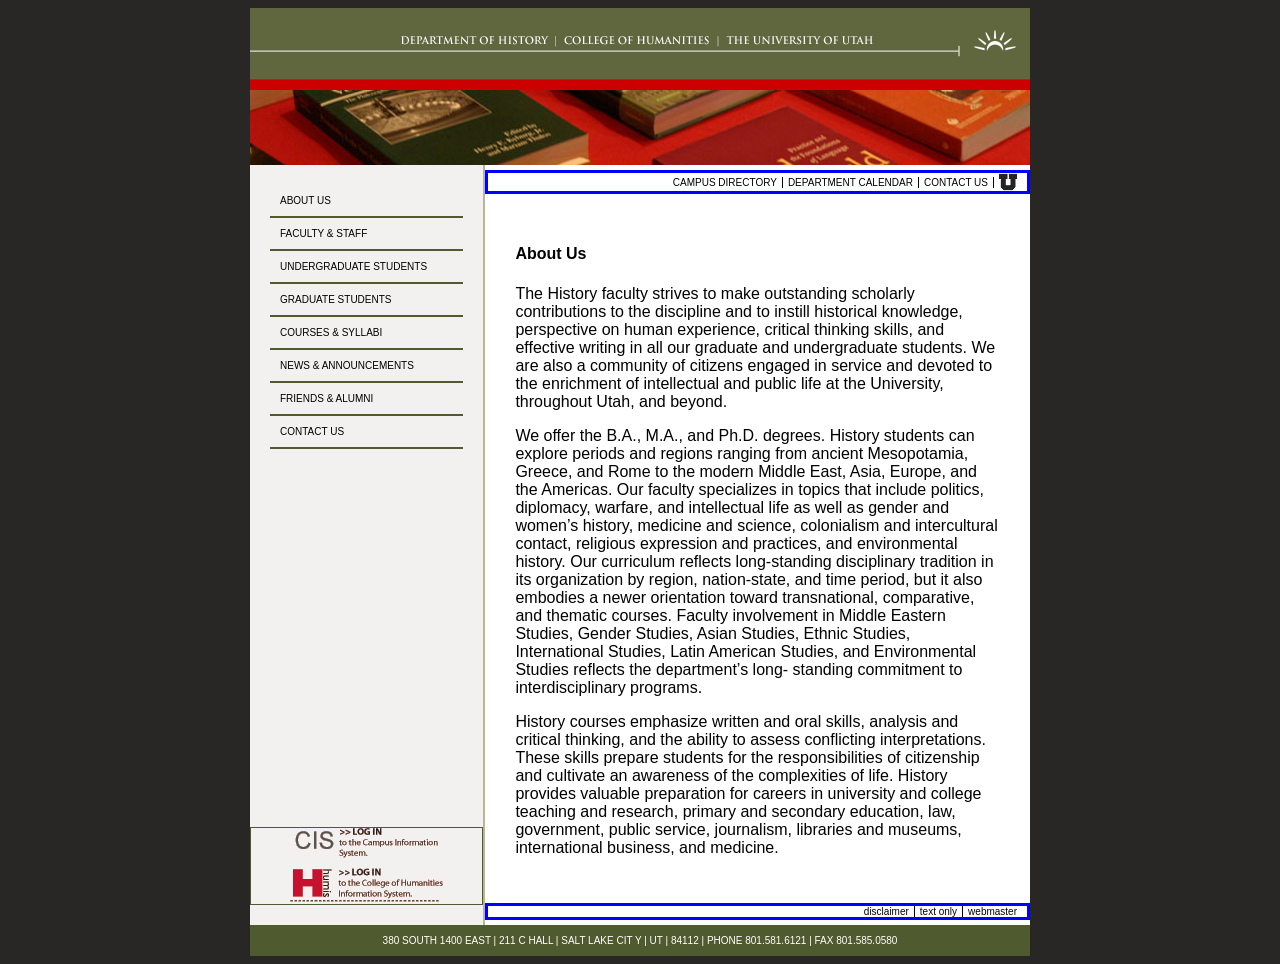
==== about-us.html @ 0486ecc4 "Ironed out the styling, created a couple of new pages, and now we are ready to build three more and " ====
<!DOCTYPE html>
<html lang="en">
<head>
    <meta charset="UTF-8">
    <title>HUMIS mobile-first flexbox responsive layout</title>
    <link rel="stylesheet" href="inner-styles.css">
    <meta name="viewport" content="width=device-width,initial-scale=1">
</head>
<body>

<section class="container">

    <header>
        <img src="files/historyHeader.gif" alt="HUMIS project"/>
        <img src="files/histBooks01.jpg" alt="Books on a table"/>
    </header>

    <section class="middle">
        <div class="left-side">
            <nav class="left-nav">
                <a href="about-us.html">About us</a>
                <a href="#">Faculty &amp; staff</a>
                <a href="#">Undergraduate students</a>
                <a href="#">Graduate students</a>
                <a href="#">Courses &amp; syllabi</a>
                <a href="#">News &amp; announcements</a>
                <a href="#">Friends &amp; alumni</a>
                <a href="contact-us.html">Contact us</a>
            </nav>

            <div class="login-links">
                <img src="files/login-cis.gif" alt="Log into CIS"/>
                <img src="files/login-humis.gif" alt="Log into HUMIS"/>
            </div>
        </div>

        <section class="inner">

            <nav class="drop-down-menu">
                Navigate:

                <label for="major-navigation">
                    <select name="major-navigation" id="major-navigation">
                        <option value="about-us.html" class="active">About us</option>
                        <option value="#">Faculty &amp; staff</option>
                        <option value="#">Undergraduate students</option>
                        <option value="#">Graduate students</option>
                        <option value="#">Courses &amp; syllabi</option>
                        <option value="#">News &amp; announcements</option>
                        <option value="#">Friends &amp; alumni</option>
                        <option value="#">Contact us</option>
                    </select>
                </label>
            </nav>

            <nav class="minor top">
                <a href="#">Campus directory</a>
                <a href="#">Department calendar</a>
                <a href="contact-us.html">Contact us</a>

                <a href="#">
                    <img src="files/u_small.gif" alt="U of U Logo"/>
                </a>
            </nav>

            <main>
                <h1>About Us</h1>

                <p>The History faculty strives to make outstanding scholarly contributions to the discipline
                    and to instill historical knowledge, perspective on human experience, critical thinking
                    skills, and effective writing in all our graduate and undergraduate students. We are
                    also a community of citizens engaged in service and devoted to the enrichment of
                    intellectual and public life at the University, throughout Utah, and beyond.</p>

                <p>We offer the B.A., M.A., and Ph.D. degrees. History
                    students can explore periods and regions ranging
                    from ancient Mesopotamia, Greece, and Rome to the
                    modern Middle East, Asia, Europe, and the Americas.
                    Our faculty specializes in topics that include politics,
                    diplomacy, warfare, and intellectual life as well as
                    gender and women’s history, medicine and science,
                    colonialism and intercultural contact, religious
                    expression and practices, and environmental history.
                    Our curriculum reflects long-standing disciplinary
                    tradition in its organization by region, nation-state,
                    and time period, but it also embodies a newer
                    orientation toward transnational, comparative, and
                    thematic courses. Faculty involvement in Middle
                    Eastern Studies, Gender Studies, Asian Studies, Ethnic Studies, International Studies,
                    Latin American Studies, and Environmental Studies reflects the department’s long-
                    standing commitment to interdisciplinary programs.</p>

                <p>History courses emphasize written and oral skills, analysis and critical thinking, and
                    the ability to assess conflicting interpretations. These skills prepare students for the
                    responsibilities of citizenship and cultivate an awareness of the complexities of life.
                    History provides valuable preparation for careers in university and college teaching
                    and research, primary and secondary education, law, government, public service,
                    journalism, libraries and museums, international business, and medicine.</p>
            </main>

            <nav class="minor bottom">
                <a href="#">Disclaimer</a>
                <a href="#">Text only</a>
                <a href="#">Webmaster</a>
            </nav>

        </section>
    </section>

    <footer>
        380 SOUTH 1400 EAST | 211 C HALL | SALT LAKE CIT Y | UT | 84112 | PHONE 801.581.6121 | FAX 801.585.0580
    </footer>

</section>

</body>
</html>
---- inner-styles.css ----
:root {
    --engDeptGreen: #505A2F;
    --black: #000;
    --green-light: #B4B697;
    --grey-light: #F2F1F0;
}

/* Mobile first */
body {
    background-color: #282726;
    display: flex;
    justify-content: center;
    font-family: Arial, Helvetica, sans-serif;

    section.container {
        background-color: white;
        display: flex;
        flex-direction: column;
        min-height: 70vh;
        justify-content: space-between;
        max-width: 780px;

        header {
            img {
                width: 100%;
                display: block;
            }
        }

        section.middle {
            height: 100%;
            display: flex;
            flex-direction: column;

            div.left-side {
                display: none;
            }

            section.inner {
                display: flex;
                flex-direction: column;
                justify-content: space-between;
                height: 100%;

                nav.drop-down-menu {
                    display: flex;
                    gap: 20px;
                    justify-content: space-between;
                    background-color: grey;
                    padding: 20px 10px;

                    label{
                        select{
                            width: 100%;
                        }
                    }
                }

                nav.minor {
                    display: flex;
                    justify-content: center;
                    font-size: 10px;
                    border: 3px solid blue;
                    align-items: center;

                    a {
                        color: var(--black);
                        border-right: 1px solid black;
                        padding-right: 5px;
                        margin-right: 5px;
                        text-decoration: none;

                        &:hover {
                            text-decoration: underline;
                        }

                        img {
                            vertical-align: middle;
                        }

                        &:last-of-type {
                            border-right: none;
                        }
                    }


                    &.top {
                        text-transform: uppercase;
                        margin-top: 5px;
                        order: -2;

                    }
                    &.bottom {
                        text-transform: lowercase;
                        margin-bottom: 5px;
                    }
                }

                main {
                    padding: 30px;
                }
            }
        }

        footer {
            color: white;
            background-color: var(--engDeptGreen);
            text-align: center;
            padding: 10px;
            font-size: 10px;
        }


        /* Tablet and up overrides */
        @media screen and (width >= 600px) {
            section.middle {
                flex-direction: row;

                div.left-side {
                    display: flex;
                    flex-direction: column;
                    justify-content: space-between;
                    width: 30%;
                    background-color: var(--grey-light);
                    border-right: 2px solid var(--green-light);
                    padding-bottom: 20px;

                    nav.left-nav {
                        margin: 20px 20px 0;

                        a {
                            display: block;
                            text-transform: uppercase;
                            font-size: 10px;
                            color: var(--black);
                            border-bottom: 2px solid var(--engDeptGreen);
                            text-decoration: none;
                            padding: 10px 0 10px 10px;

                            &:hover {
                                background-color: var(--engDeptGreen);
                                color: #fff;
                            }

                            &.active{
                                font-weight: bold;
                            }
                        }
                    }

                    div.login-links{
                        border: 1px solid var(--engDeptGreen);
                        display: flex;
                        flex-direction: column;
                        align-items: center;
                        gap: 10px;
                    }
                }

                section.inner {
                    width: 70%;

                    nav.drop-down-menu {
                        display: none;
                    }

                    nav.minor {
                        justify-content: flex-end;
                    }
                }
            }
        }
    }
}
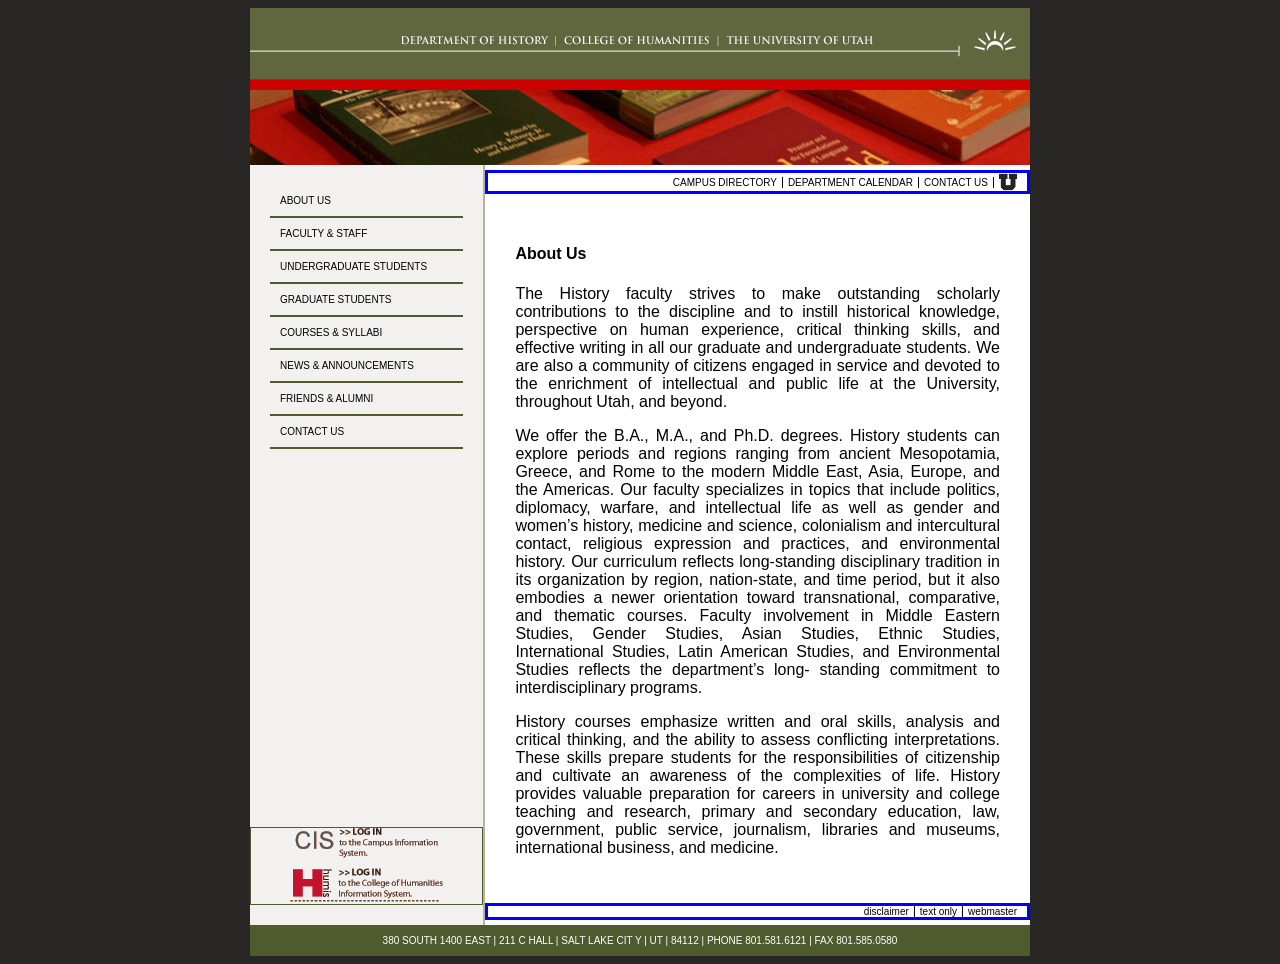
==== commit 5f1ab6f1: "Added the images & typography css pages" ====
--- a/about-us.html
+++ b/about-us.html
@@ -4,6 +4,7 @@
     <meta charset="UTF-8">
     <title>HUMIS mobile-first flexbox responsive layout</title>
     <link rel="stylesheet" href="inner-styles.css">
+    <link rel="stylesheet" href="typography.css">
     <meta name="viewport" content="width=device-width,initial-scale=1">
 </head>
 <body>
--- a/typography.css
+++ b/typography.css
@@ -0,0 +1,5 @@
+main{
+    p{
+        text-align: justify;
+    }
+}
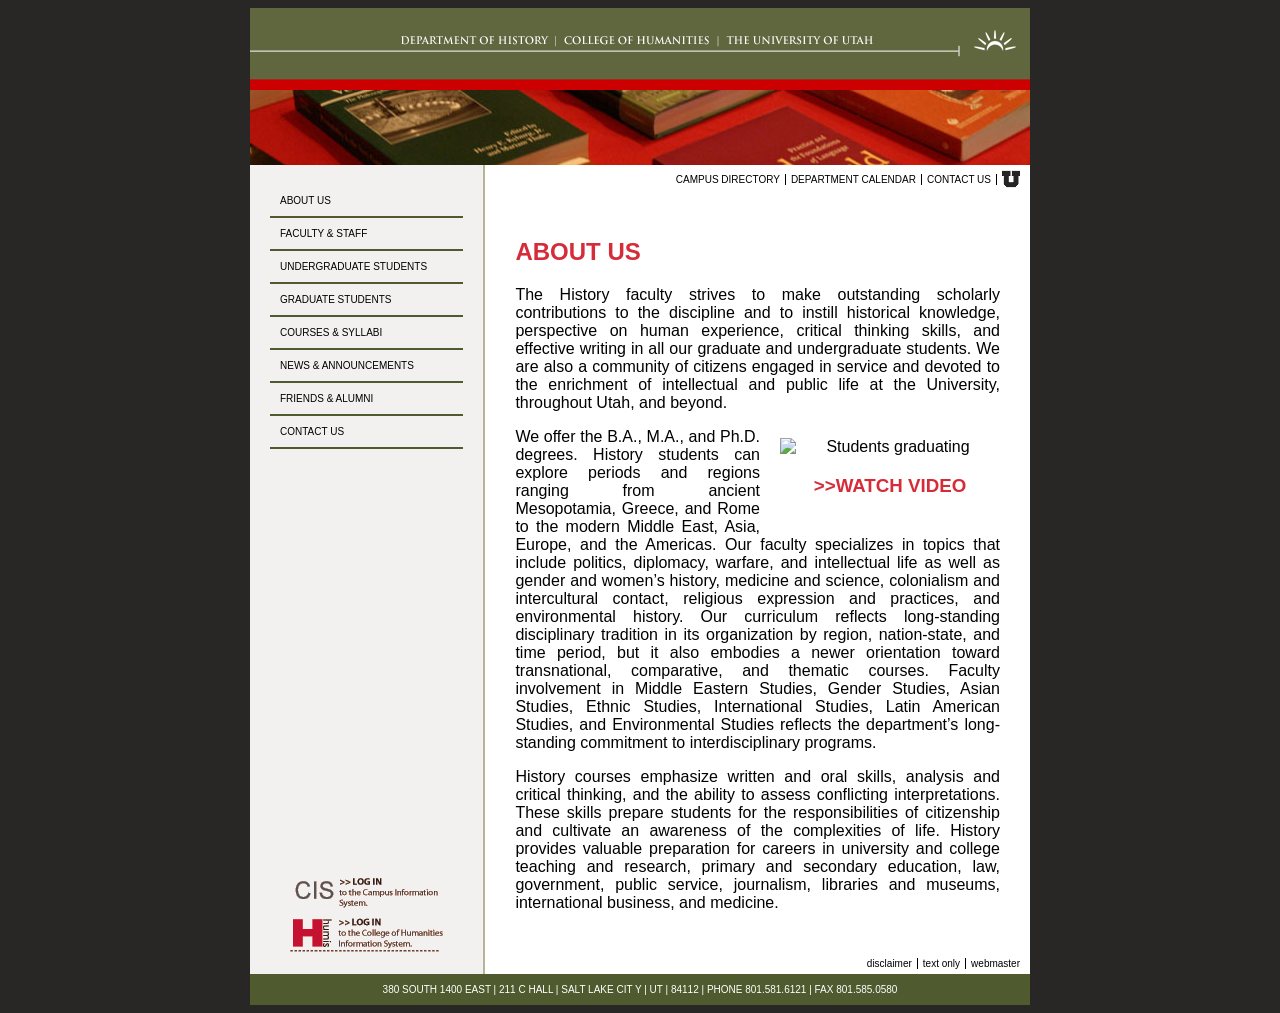
==== commit 62ce0e43: "Finished setting up the Contact Us page" ====
--- a/about-us.html
+++ b/about-us.html
@@ -65,13 +65,20 @@
             </nav>
 
             <main>
-                <h1>About Us</h1>
+                <h2>ABOUT US</h2>
 
                 <p>The History faculty strives to make outstanding scholarly contributions to the discipline
                     and to instill historical knowledge, perspective on human experience, critical thinking
                     skills, and effective writing in all our graduate and undergraduate students. We are
                     also a community of citizens engaged in service and devoted to the enrichment of
-                    intellectual and public life at the University, throughout Utah, and beyond.</p>
+                    intellectual and public life at the University, throughout Utah, and beyond.
+                </p>
+
+                <div class="media-box">
+                    <img src="files/students-graduating.png" ALT="Students graduating"/>
+                    <h3> >>WATCH VIDEO </h3>
+
+                </div>
 
                 <p>We offer the B.A., M.A., and Ph.D. degrees. History
                     students can explore periods and regions ranging
@@ -89,7 +96,10 @@
                     thematic courses. Faculty involvement in Middle
                     Eastern Studies, Gender Studies, Asian Studies, Ethnic Studies, International Studies,
                     Latin American Studies, and Environmental Studies reflects the department’s long-
-                    standing commitment to interdisciplinary programs.</p>
+                    standing commitment to interdisciplinary programs.
+                </p>
+
+
 
                 <p>History courses emphasize written and oral skills, analysis and critical thinking, and
                     the ability to assess conflicting interpretations. These skills prepare students for the
--- a/inner-styles.css
+++ b/inner-styles.css
@@ -60,7 +60,6 @@
                     display: flex;
                     justify-content: center;
                     font-size: 10px;
-                    border: 3px solid blue;
                     align-items: center;
 
                     a {
@@ -98,6 +97,33 @@
 
                 main {
                     padding: 30px;
+
+                    p.hours{
+                        padding-bottom: 200px;
+                    }
+
+
+                    h2{
+                        color: #d62c39;
+                    }
+
+                    .media-box{
+                        float: right;
+                        margin: 10px 0 10px 20px;
+                        width: 220px;
+                        text-align: center;
+
+                        h3{
+                            color: #d62c39;
+                        }
+                    }
+
+                    .media-box img {
+                        width: 100%;
+                        height: auto;
+                        display: block;
+                    }
+
                 }
             }
         }
@@ -149,7 +175,6 @@
                     }
 
                     div.login-links{
-                        border: 1px solid var(--engDeptGreen);
                         display: flex;
                         flex-direction: column;
                         align-items: center;
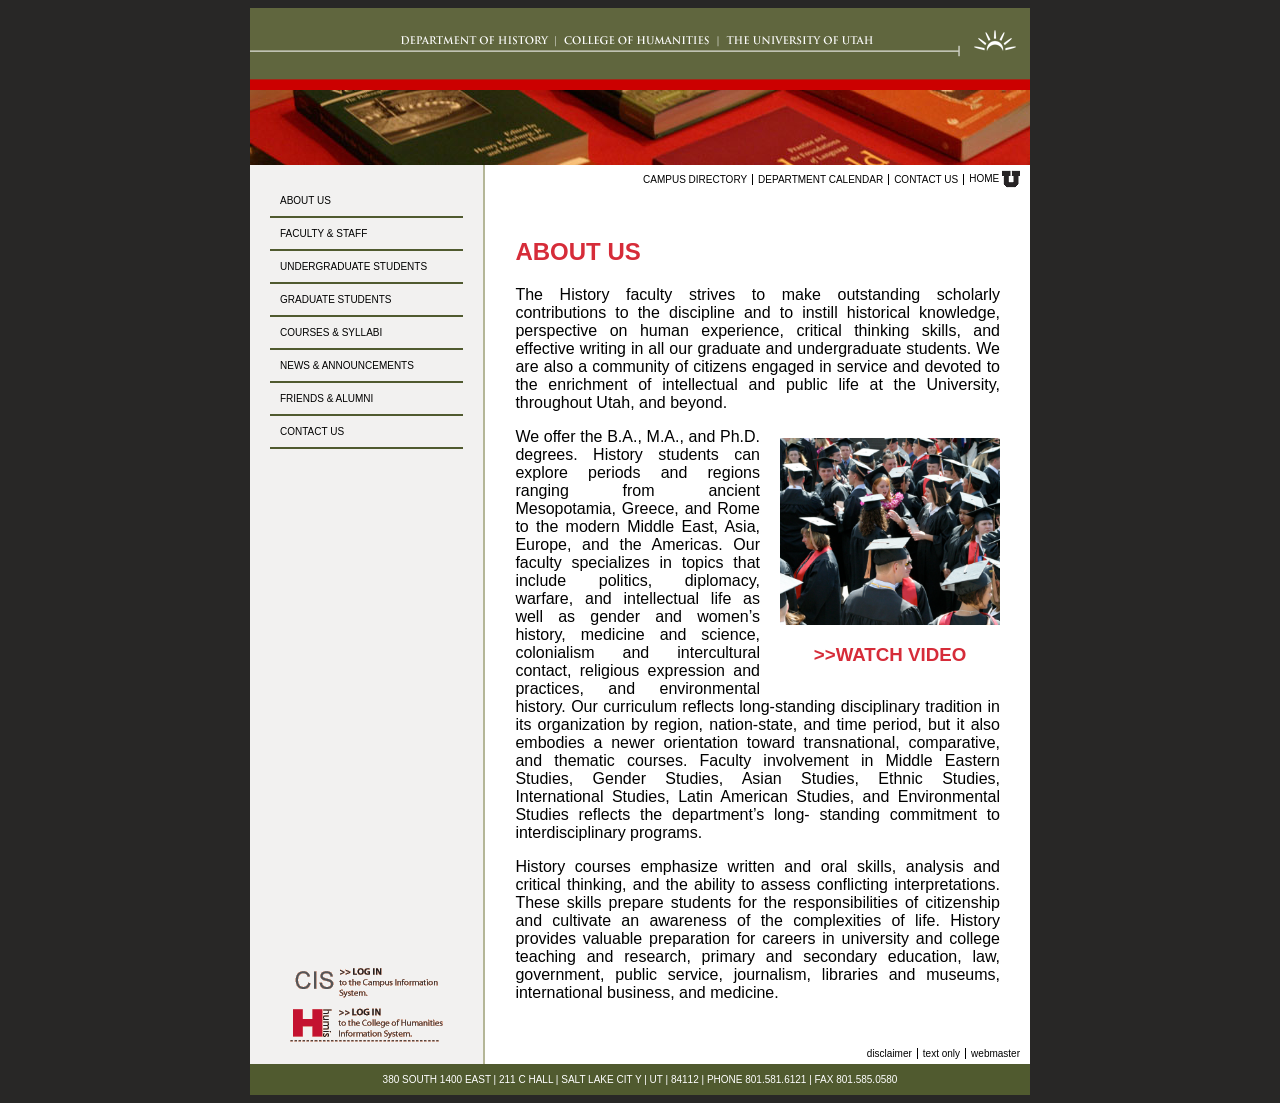
==== commit f33dc9a1: "Finished the humis project" ====
--- a/about-us.html
+++ b/about-us.html
@@ -21,8 +21,8 @@
             <nav class="left-nav">
                 <a href="about-us.html">About us</a>
                 <a href="#">Faculty &amp; staff</a>
-                <a href="#">Undergraduate students</a>
-                <a href="#">Graduate students</a>
+                <a href="undergrad.html">Undergraduate students</a>
+                <a href="graduate.html">Graduate students</a>
                 <a href="#">Courses &amp; syllabi</a>
                 <a href="#">News &amp; announcements</a>
                 <a href="#">Friends &amp; alumni</a>
@@ -59,7 +59,7 @@
                 <a href="#">Department calendar</a>
                 <a href="contact-us.html">Contact us</a>
 
-                <a href="#">
+                <a href="index.html">Home
                     <img src="files/u_small.gif" alt="U of U Logo"/>
                 </a>
             </nav>
--- a/inner-styles.css
+++ b/inner-styles.css
@@ -95,6 +95,12 @@
                     }
                 }
 
+                h1.undergrad {
+                    color: #d62c39;
+                    text-decoration: underline;
+                    text-align: center;
+                }
+
                 main {
                     padding: 30px;
 
@@ -124,6 +130,39 @@
                         display: block;
                     }
 
+                }
+
+                .content-columns{
+                    display: flex;
+                    gap: 20px;
+
+                    .sub-topics{
+                        border: #A12D37 solid 1px;
+                        font-size: 11px;
+                        text-align: left;
+                        padding-left: 20px;
+                        padding-right: 12px;
+                        line-height: 1.5;
+                        border-right: 2px dotted #666;
+                        border-top: none;
+                        border-left: none;
+                        border-bottom: none;
+                    }
+
+                    .content{
+                        font-size: 12px;
+                        text-align: justify;
+                        padding-right: 20px;
+                        padding-bottom: 200px;
+
+
+                        p.link {
+                            font-size: 10px;
+                            color: #d62c39;
+                            font-weight: bold;
+                            font-family: "Arial Black";
+                        }
+                    }
                 }
             }
         }
@@ -194,6 +233,22 @@
                     }
                 }
             }
+            div.content-columns {
+                flex-direction: row; /* <-- 2. En escritorio vuelven a estar lado a lado */
+
+                .sub-topics {
+                    width: 32%;
+                    border-right: 2px dotted #666; /* Vuelve la línea punteada */
+                    padding-right: 12px;
+                    padding-left: 20px;
+                }
+
+                .content {
+                    width: 68%;
+                    padding-right: 20px;
+                    padding-bottom: 100px;
+                }
+            }
         }
     }
 }
